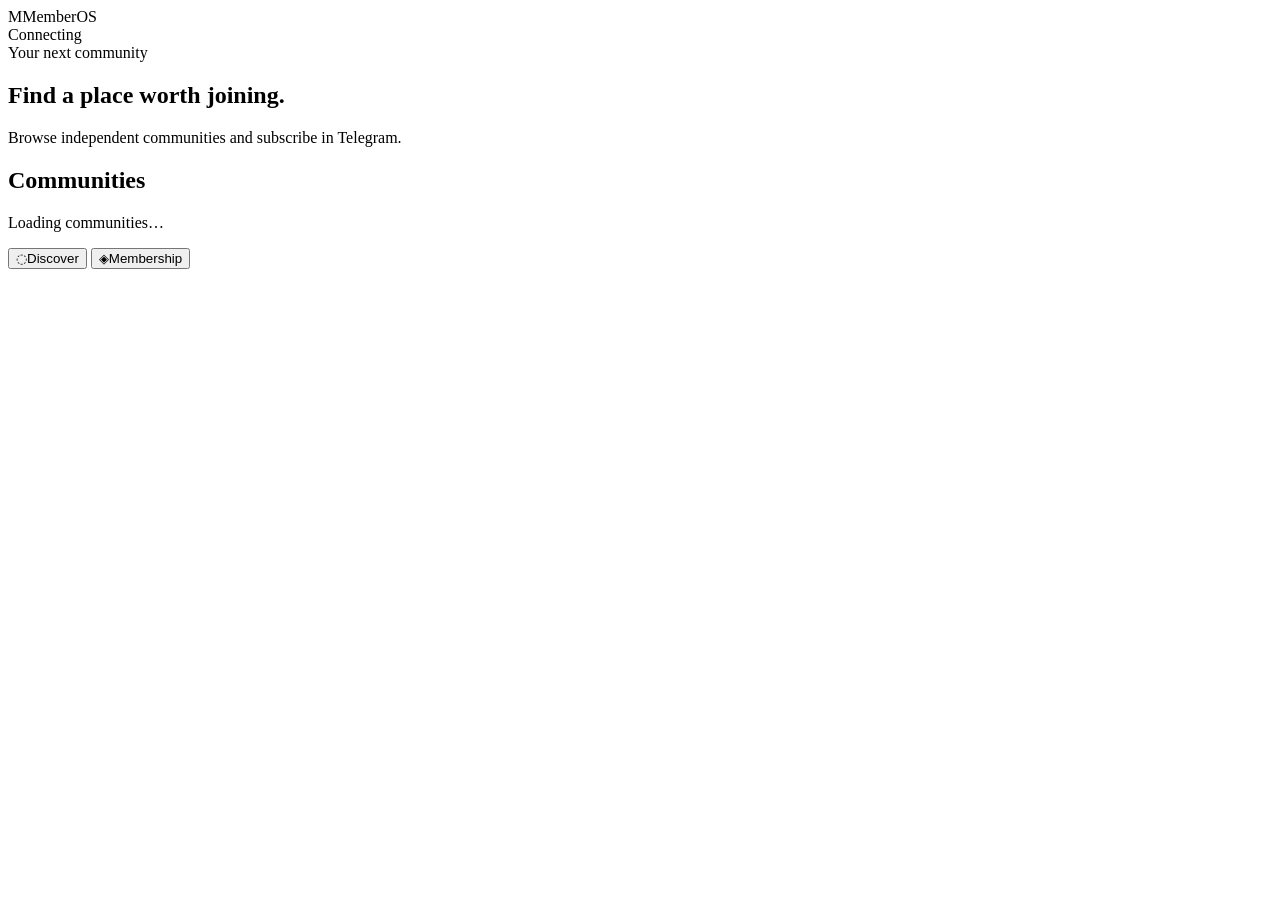
==== web/miniapp/index.html @ 945a67fe "Chore:(Initial Commit)" ====
<!doctype html>
<html lang="en">
<head>
  <meta charset="utf-8">
  <meta name="viewport" content="width=device-width, initial-scale=1, viewport-fit=cover">
  <meta name="theme-color" content="#f7f8f5">
  <title>MemberOS</title>
  <link rel="stylesheet" href="/app/app.css">
  <script src="https://telegram.org/js/telegram-web-app.js?64"></script>
  <script type="module" src="/app/app.js"></script>
</head>
<body>
  <div class="shell">
    <header class="topbar">
      <div class="brand"><span class="brand-mark" aria-hidden="true">M</span><span>MemberOS</span></div>
      <span id="connection" class="connection">Connecting</span>
    </header>

    <main>
      <div id="notice" class="notice" role="status" hidden></div>

      <section id="discover" class="view" aria-labelledby="discover-title">
        <div class="eyebrow">Your next community</div>
        <h1 id="discover-title">Find a place worth joining.</h1>
        <p class="intro">Browse independent communities and subscribe in Telegram.</p>
        <div class="section-heading"><h2>Communities</h2><span id="community-count" class="muted"></span></div>
        <div id="community-list" class="card-list" aria-live="polite"><p class="muted">Loading communities…</p></div>
      </section>

      <section id="membership" class="view" aria-labelledby="membership-title" hidden>
        <button id="back-to-discover" class="text-button" type="button">← All communities</button>
        <div class="eyebrow">Membership</div>
        <h1 id="membership-title">Choose a community</h1>
        <p id="membership-description" class="intro"></p>
        <div id="membership-content"></div>
      </section>

      <section id="studio" class="view" aria-labelledby="studio-title" hidden>
        <div class="eyebrow">Creator workspace</div>
        <h1 id="studio-title">Your community, clearly.</h1>
        <p class="intro">Membership and Stars figures reflect records available to MemberOS.</p>
        <div id="studio-setup"></div>
        <div id="studio-content"><p class="muted">Loading your communities…</p></div>
      </section>
    </main>

    <nav class="bottom-nav" aria-label="Main navigation">
      <button id="tab-discover" class="nav-item active" type="button" aria-current="page"><span class="nav-icon" aria-hidden="true">◌</span>Discover</button>
      <button id="tab-membership" class="nav-item" type="button"><span class="nav-icon" aria-hidden="true">◈</span>Membership</button>
      <button id="tab-studio" class="nav-item" type="button" hidden><span class="nav-icon" aria-hidden="true">▦</span>Studio</button>
    </nav>
  </div>
</body>
</html>
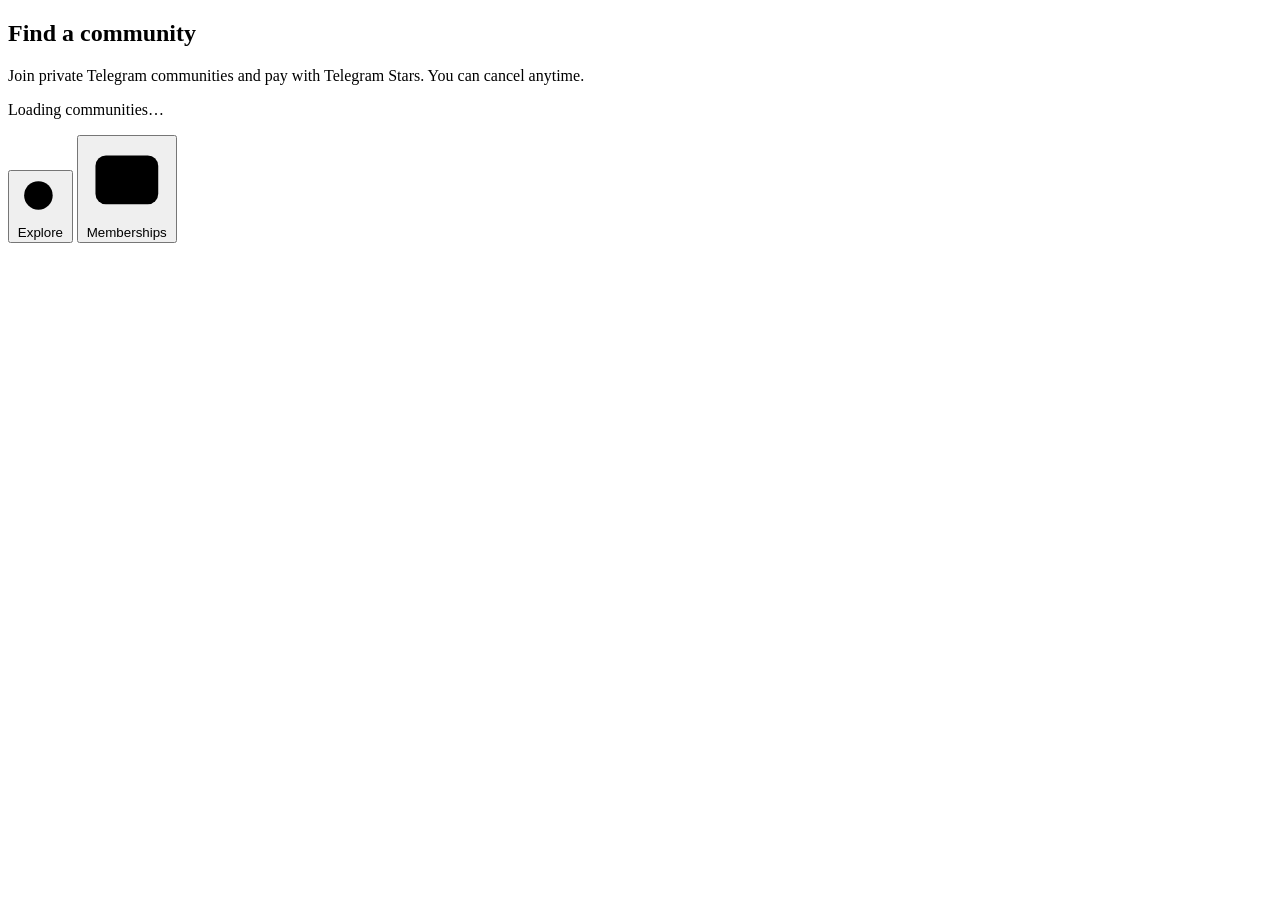
==== commit 8aa5f3ce: "Harden lifecycle operations and add CI Adds billing event ordering, pre-checkout claims, notificatio" ====
--- a/web/miniapp/index.html
+++ b/web/miniapp/index.html
@@ -3,52 +3,71 @@
 <head>
   <meta charset="utf-8">
   <meta name="viewport" content="width=device-width, initial-scale=1, viewport-fit=cover">
-  <meta name="theme-color" content="#f7f8f5">
+  <meta name="theme-color" content="#f4f6f5">
   <title>MemberOS</title>
   <link rel="stylesheet" href="/app/app.css">
   <script src="https://telegram.org/js/telegram-web-app.js?64"></script>
   <script type="module" src="/app/app.js"></script>
 </head>
 <body>
-  <div class="shell">
-    <header class="topbar">
-      <div class="brand"><span class="brand-mark" aria-hidden="true">M</span><span>MemberOS</span></div>
-      <span id="connection" class="connection">Connecting</span>
-    </header>
+  <div id="notice" class="toast" role="status" hidden></div>
+  <div id="preview-banner" class="preview-banner" hidden>You're previewing MemberOS. Open it in Telegram to join a community or manage your membership.</div>
 
-    <main>
-      <div id="notice" class="notice" role="status" hidden></div>
+  <main class="shell">
+    <section id="discover" class="view" aria-labelledby="discover-title">
+      <header class="page-head">
+        <h1 id="discover-title">Find a community</h1>
+        <p class="lead">Join private Telegram communities and pay with Telegram Stars. You can cancel anytime.</p>
+      </header>
+      <div id="community-tools"></div>
+      <div id="community-list" class="stack" aria-live="polite"><p class="muted">Loading communities…</p></div>
+    </section>
 
-      <section id="discover" class="view" aria-labelledby="discover-title">
-        <div class="eyebrow">Your next community</div>
-        <h1 id="discover-title">Find a place worth joining.</h1>
-        <p class="intro">Browse independent communities and subscribe in Telegram.</p>
-        <div class="section-heading"><h2>Communities</h2><span id="community-count" class="muted"></span></div>
-        <div id="community-list" class="card-list" aria-live="polite"><p class="muted">Loading communities…</p></div>
-      </section>
+    <section id="membership" class="view" aria-labelledby="membership-title" hidden>
+      <div id="membership-back"></div>
+      <header id="membership-head" class="page-head">
+        <h1 id="membership-title">My memberships</h1>
+        <p id="membership-description" class="lead"></p>
+      </header>
+      <div id="membership-content" class="stack"></div>
+    </section>
 
-      <section id="membership" class="view" aria-labelledby="membership-title" hidden>
-        <button id="back-to-discover" class="text-button" type="button">← All communities</button>
-        <div class="eyebrow">Membership</div>
-        <h1 id="membership-title">Choose a community</h1>
-        <p id="membership-description" class="intro"></p>
-        <div id="membership-content"></div>
-      </section>
+    <section id="studio" class="view" aria-labelledby="studio-title" hidden>
+      <header id="studio-head" class="page-head">
+        <h1 id="studio-title">Your community</h1>
+      </header>
+      <div id="studio-tabs" class="tabs"></div>
+      <div id="studio-content" class="stack"><p class="muted">Loading your communities…</p></div>
+    </section>
 
-      <section id="studio" class="view" aria-labelledby="studio-title" hidden>
-        <div class="eyebrow">Creator workspace</div>
-        <h1 id="studio-title">Your community, clearly.</h1>
-        <p class="intro">Membership and Stars figures reflect records available to MemberOS.</p>
-        <div id="studio-setup"></div>
-        <div id="studio-content"><p class="muted">Loading your communities…</p></div>
-      </section>
-    </main>
+    <section id="operations" class="view" aria-labelledby="operations-title" hidden>
+      <header class="page-head">
+        <h1 id="operations-title">Admin</h1>
+        <p class="lead">Start with anything that needs a decision. Everything else can wait.</p>
+      </header>
+      <div id="operations-content" class="stack"></div>
+    </section>
+  </main>
 
-    <nav class="bottom-nav" aria-label="Main navigation">
-      <button id="tab-discover" class="nav-item active" type="button" aria-current="page"><span class="nav-icon" aria-hidden="true">◌</span>Discover</button>
-      <button id="tab-membership" class="nav-item" type="button"><span class="nav-icon" aria-hidden="true">◈</span>Membership</button>
-      <button id="tab-studio" class="nav-item" type="button" hidden><span class="nav-icon" aria-hidden="true">▦</span>Studio</button>
-    </nav>
-  </div>
+  <div id="action-bar" class="action-bar" hidden></div>
+
+  <nav class="bottom-nav" aria-label="Main navigation">
+    <button id="tab-discover" class="nav-item active" type="button" aria-current="page">
+      <svg viewBox="0 0 24 24" aria-hidden="true"><circle cx="11" cy="11" r="7"/><path d="m20 20-4-4"/></svg>
+      <span>Explore</span>
+    </button>
+    <button id="tab-membership" class="nav-item" type="button">
+      <svg viewBox="0 0 24 24" aria-hidden="true"><rect x="3" y="5" width="18" height="14" rx="3"/><path d="M3 10h18"/></svg>
+      <span>Memberships</span>
+    </button>
+    <button id="tab-studio" class="nav-item" type="button" hidden>
+      <svg viewBox="0 0 24 24" aria-hidden="true"><circle cx="9" cy="8" r="3.5"/><path d="M3 20c0-3.5 2.7-6 6-6s6 2.5 6 6"/><path d="M18 8v6M15 11h6"/></svg>
+      <span id="tab-studio-label">Create</span>
+    </button>
+    <button id="tab-operations" class="nav-item" type="button" hidden>
+      <svg viewBox="0 0 24 24" aria-hidden="true"><path d="M12 3 4 6v6c0 4.5 3.2 7.7 8 9 4.8-1.3 8-4.5 8-9V6z"/></svg>
+      <span>Admin</span>
+    </button>
+  </nav>
 </body>
 </html>
